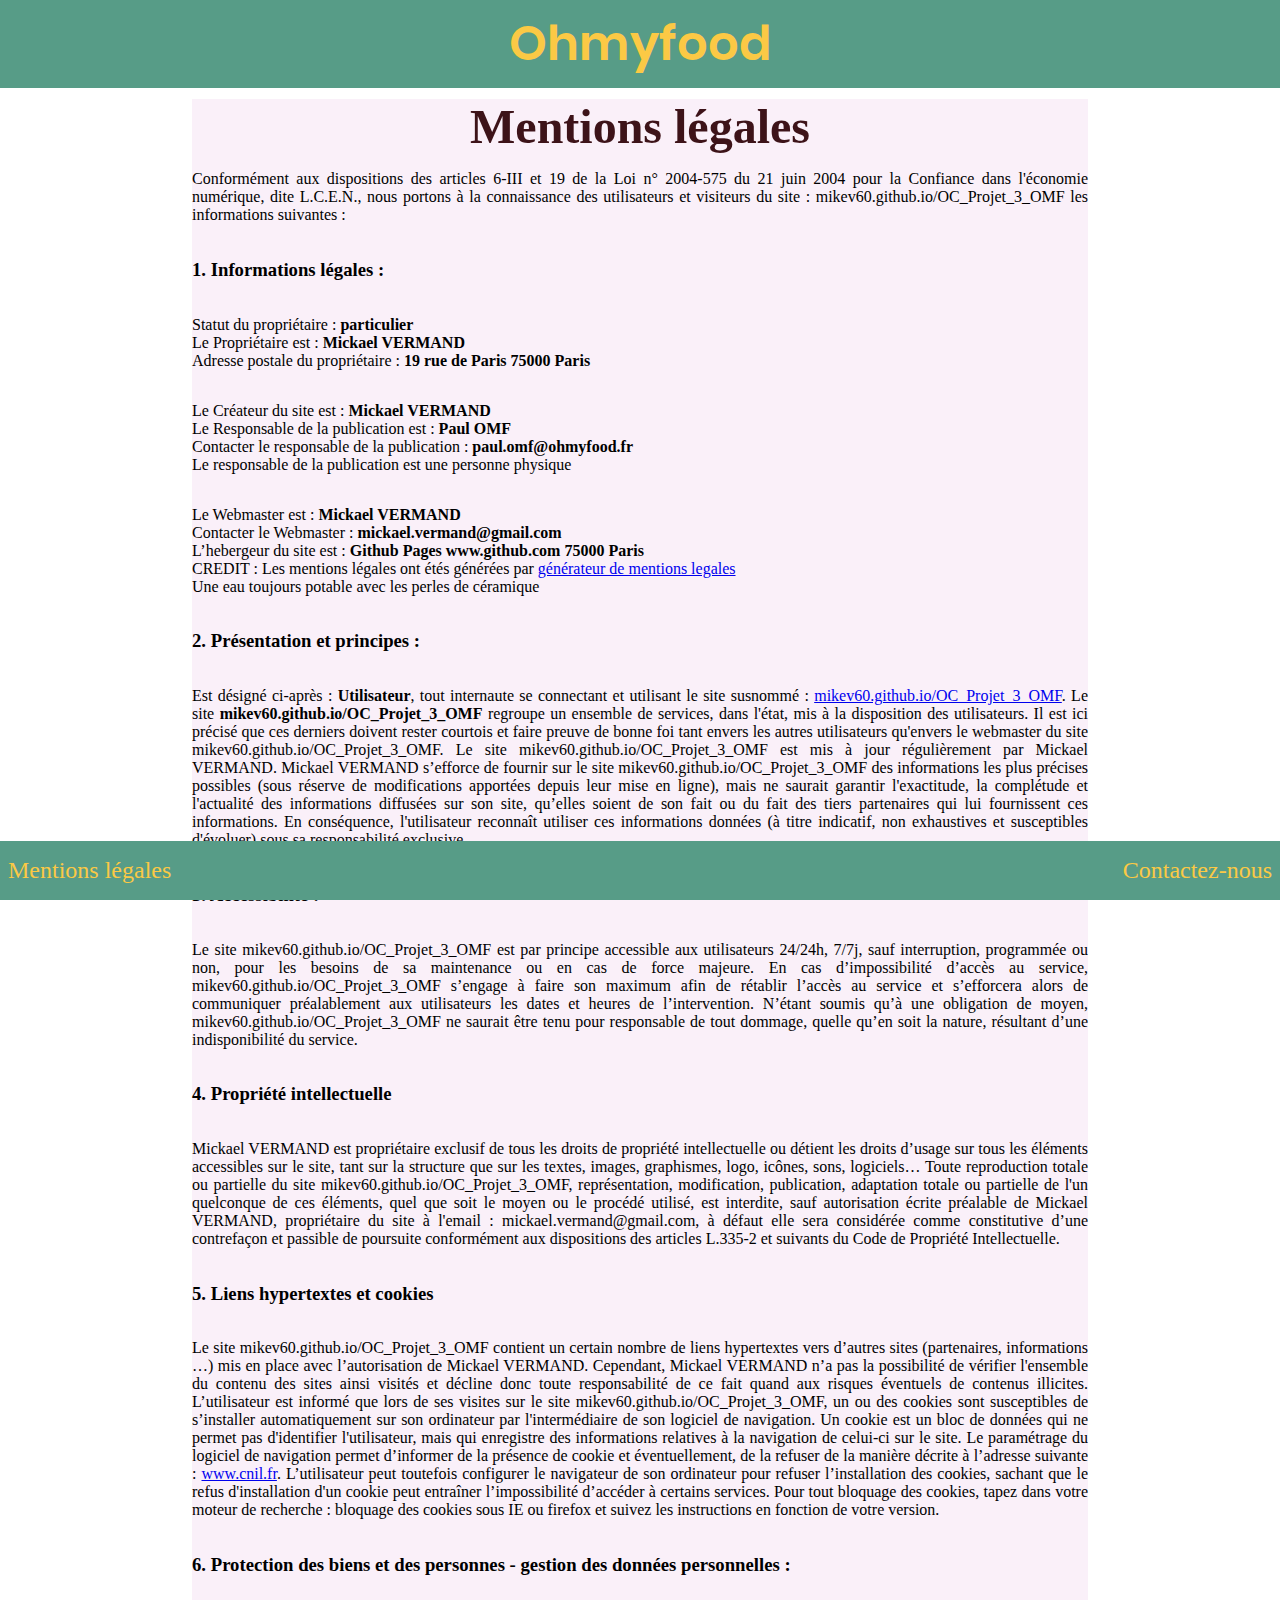
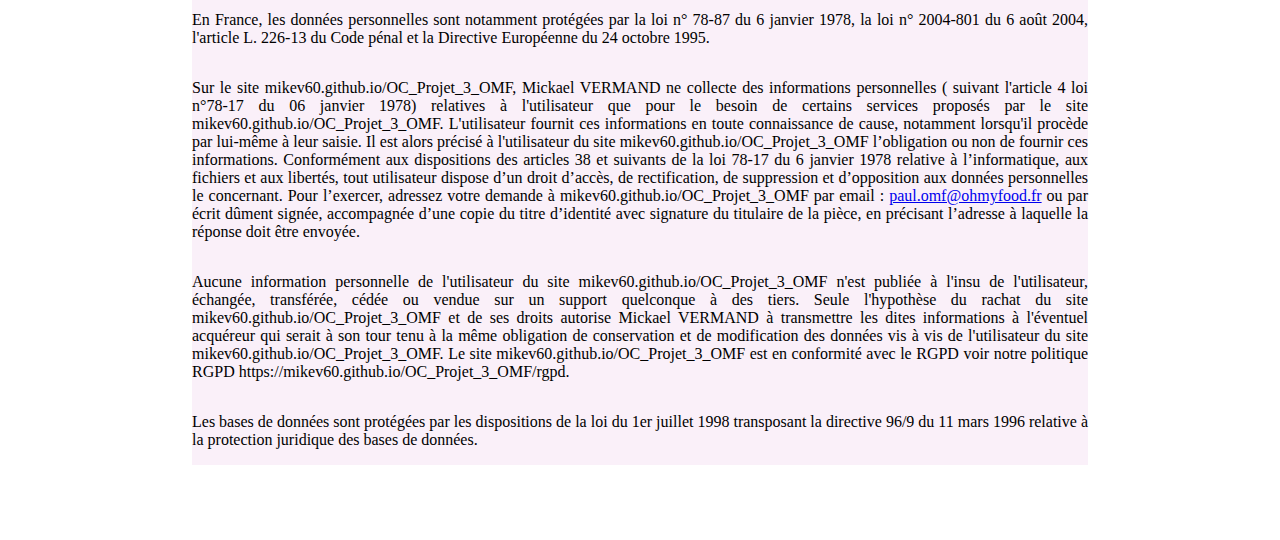
==== mentions.html @ 291f9ac9 "V2.1: Ajout mentions.html, placement des liens footer" ====
<!DOCTYPE html>
<html lang="fr" dir="ltr">
  <head>
    <meta charset="utf-8">
    <meta name="viewport" content="width=device-width, initial-scale=1.0">
    <link rel="stylesheet" href="CSS/default.css">
    <title>Ohmyfood</title>
  </head>
  <body>
    <header class="header">
      <h1><a href="index.html">Ohmyfood</a></h1>
    </header>
    <main class="main">
      <div class="mentions">
        <h2>Mentions légales</h2>
        <p>Conformément aux dispositions des articles 6-III et 19 de la Loi n° 2004-575 du 21 juin 2004 pour la Confiance dans l'économie numérique, dite L.C.E.N., nous portons à la connaissance des utilisateurs et visiteurs du site : mikev60.github.io/OC_Projet_3_OMF les informations suivantes :</p>
        <h3>1. Informations légales :</h3>
        <p>Statut du propriétaire : <strong>particulier</strong><br />
        Le Propriétaire est : <strong>Mickael VERMAND</strong><br />
        Adresse postale du propriétaire : <strong>19 rue de Paris 75000 Paris</strong></p>

        <p>Le Créateur du site est : <strong>Mickael VERMAND</strong><br />
        Le Responsable de la  publication est : <strong>Paul OMF</strong><br />
        Contacter le responsable de la publication : <strong>paul.omf@ohmyfood.fr</strong><br />
        Le responsable de la publication est une personne physique</p>

        <p>Le Webmaster est  : <strong>Mickael VERMAND </strong><br />
        Contacter le Webmaster :  <strong>mickael.vermand@gmail.com</strong><br />
        L’hebergeur du site est : <strong>Github Pages www.github.com 75000 Paris</strong><br />
        CREDIT :  Les mentions légales ont étés générées par <a href="https://www.generer-mentions-legales.com/generateur-mentions-legales.html" target="_blank">générateur de mentions legales</a></strong><br />
        Une eau toujours potable avec les perles de céramique</p>

        <h3>2. Présentation et principes : </h3>
        <p>Est désigné ci-après : <strong>Utilisateur</strong>, tout internaute se connectant et utilisant le site susnommé : <a href="http://mikev60.github.io/OC_Projet_3_OMF" target="_blank">mikev60.github.io/OC_Projet_3_OMF</a>.
        Le site <strong>mikev60.github.io/OC_Projet_3_OMF</strong> regroupe un ensemble de services, dans l'état,  mis à la disposition des utilisateurs. Il est ici précisé que ces derniers doivent rester courtois et faire preuve de bonne foi tant envers les autres utilisateurs qu'envers le webmaster du site mikev60.github.io/OC_Projet_3_OMF. Le site mikev60.github.io/OC_Projet_3_OMF est mis à jour régulièrement par Mickael VERMAND.
        Mickael VERMAND s’efforce de fournir sur le site mikev60.github.io/OC_Projet_3_OMF des informations les plus précises possibles (sous réserve de modifications apportées depuis leur mise en ligne), mais ne saurait garantir l'exactitude, la complétude et l'actualité des informations diffusées sur son site, qu’elles soient de son fait ou du fait des tiers partenaires qui lui fournissent ces informations. En conséquence, l'utilisateur reconnaît utiliser ces informations données (à titre indicatif, non exhaustives et susceptibles d'évoluer) sous sa responsabilité exclusive.</p>

        <h3>3. Accessibilité :</h3>
        <p>Le site mikev60.github.io/OC_Projet_3_OMF est par principe accessible aux utilisateurs 24/24h, 7/7j, sauf interruption, programmée ou non, pour les besoins de sa maintenance ou en cas de force majeure. En cas d’impossibilité d’accès au service, mikev60.github.io/OC_Projet_3_OMF s’engage à faire son maximum afin de rétablir l’accès au service et s’efforcera alors de communiquer préalablement aux utilisateurs les dates et heures de l’intervention.  N’étant soumis qu’à une obligation de moyen, mikev60.github.io/OC_Projet_3_OMF ne saurait être tenu pour responsable de tout dommage, quelle qu’en soit la nature, résultant d’une indisponibilité du service.</p>

        <h3>4. Propriété intellectuelle</h3>
        <p>Mickael VERMAND est propriétaire exclusif de tous les droits de propriété intellectuelle ou détient les droits d’usage sur tous les éléments accessibles sur le site, tant sur la structure que sur les textes, images, graphismes, logo, icônes, sons, logiciels…
        Toute reproduction totale ou partielle du site mikev60.github.io/OC_Projet_3_OMF, représentation, modification, publication, adaptation totale ou partielle de l'un quelconque de ces éléments, quel que soit le moyen ou le procédé utilisé, est interdite, sauf autorisation écrite préalable de Mickael VERMAND, propriétaire du site à l'email : mickael.vermand@gmail.com, à défaut elle sera considérée comme constitutive d’une contrefaçon et passible de poursuite conformément aux dispositions des articles L.335-2 et suivants du Code de Propriété Intellectuelle.</p>

        <h3>5. Liens hypertextes et cookies</h3>
        <p>Le site mikev60.github.io/OC_Projet_3_OMF contient un certain nombre de liens hypertextes vers d’autres sites (partenaires, informations …) mis en place avec l’autorisation de Mickael VERMAND. Cependant, Mickael VERMAND n’a pas la possibilité de vérifier l'ensemble du contenu des sites ainsi visités et décline donc toute responsabilité de ce fait quand aux risques éventuels de contenus illicites.
        L’utilisateur est informé que lors de ses visites sur le site mikev60.github.io/OC_Projet_3_OMF, un ou des cookies sont susceptibles de s’installer automatiquement sur son ordinateur par l'intermédiaire de son logiciel de navigation. Un cookie est un bloc de données qui ne permet pas d'identifier l'utilisateur, mais qui enregistre des informations relatives à la navigation de celui-ci sur le site.
        Le paramétrage du logiciel de navigation permet d’informer de la présence de cookie et éventuellement, de la refuser de la manière décrite à l’adresse suivante : <a href="http://www.cnil.fr">www.cnil.fr</a>. L’utilisateur peut toutefois configurer le navigateur de son ordinateur pour refuser l’installation des cookies, sachant que le refus d'installation d'un cookie peut entraîner l’impossibilité d’accéder à certains services. Pour tout bloquage des cookies, tapez dans votre moteur de recherche : bloquage des cookies sous IE ou firefox et suivez les instructions en fonction de votre version.</p>

        <h3>6. Protection des biens et des personnes - gestion des données personnelles :</h3>
        <p>En France, les données personnelles sont notamment protégées par la loi n° 78-87 du 6 janvier 1978, la loi n° 2004-801 du 6 août 2004, l'article L. 226-13 du Code pénal et la Directive Européenne du 24 octobre 1995.</p>
        <p>Sur le site mikev60.github.io/OC_Projet_3_OMF, Mickael VERMAND ne collecte des informations personnelles ( suivant l'article 4 loi n°78-17 du 06 janvier 1978) relatives à l'utilisateur que pour le besoin de certains services proposés par le site mikev60.github.io/OC_Projet_3_OMF. L'utilisateur fournit ces informations en toute connaissance de cause, notamment lorsqu'il procède par lui-même à leur saisie. Il est alors précisé à l'utilisateur du site mikev60.github.io/OC_Projet_3_OMF l’obligation ou non de fournir ces informations.
        Conformément aux dispositions des articles 38 et suivants de la loi 78-17 du 6 janvier 1978 relative à l’informatique, aux fichiers et aux libertés, tout utilisateur dispose d’un droit d’accès, de rectification, de suppression et d’opposition aux données personnelles le concernant. Pour l’exercer, adressez votre demande à mikev60.github.io/OC_Projet_3_OMF par email : <a href="mailto:mickael.vermand@gmail.com?subject=Contact ï¿½ partir des mentions lï¿½gales via le site mikev60.github.io/OC_Projet_3_OMF">paul.omf@ohmyfood.fr</a> ou par écrit dûment signée, accompagnée d’une copie du titre d’identité avec signature du titulaire de la pièce, en précisant l’adresse à laquelle la réponse doit être envoyée.</p>
        <p>Aucune information personnelle de l'utilisateur du site mikev60.github.io/OC_Projet_3_OMF n'est publiée à l'insu de l'utilisateur, échangée, transférée, cédée ou vendue sur un support quelconque à des tiers. Seule l'hypothèse du rachat du site mikev60.github.io/OC_Projet_3_OMF et de ses droits autorise Mickael VERMAND à transmettre les dites informations à l'éventuel acquéreur qui serait à son tour tenu à la même obligation de conservation et de modification des données vis à vis de l'utilisateur du site mikev60.github.io/OC_Projet_3_OMF.
        Le site mikev60.github.io/OC_Projet_3_OMF est en conformité avec le RGPD voir notre politique RGPD  https://mikev60.github.io/OC_Projet_3_OMF/rgpd.</p>
        <p>Les bases de données sont protégées par les dispositions de la loi du 1er juillet 1998 transposant la directive 96/9 du 11 mars 1996 relative à la protection juridique des bases de données.</p>
      </div>
    </main>
    <footer class="footer">
      <a href="mentions.html" target="_blank">Mentions légales</a>
      <a href="mailto:contact@ohmyfood.com">Contactez-nous</a>
    </footer>
  </body>
</html>
---- CSS/default.css ----
@charset "UTF-8";
/* Menu 1 */
/* Menu 2 */
/* Menu 3 */
/* Menu 4 */
/* Police du titre OMF */
@font-face {
  font-family: "OMF";
  src: url("../Polices/OMF.ttf"); }
/* Contenu de tous les menus */
@font-face {
  font-family: "contenuMenu";
  src: url("../Polices/contenuMenu.ttf"); }
/* Polices du menu 1 */
@font-face {
  font-family: "titreMenu1";
  src: url("../Polices/Menu1/titreMenu1.ttf"); }
@font-face {
  font-family: "menu1";
  src: url("../Polices/Menu1/menu1.ttf"); }
/* Polices du menu 2 */
@font-face {
  font-family: "titreMenu2";
  src: url("../Polices/Menu2/titreMenu2.ttf"); }
@font-face {
  font-family: "menu2";
  src: url("../Polices/Menu2/menu2.ttf"); }
/* Polices du menu 3 */
@font-face {
  font-family: "titreMenu3";
  src: url("../Polices/Menu3/titreMenu3.ttf"); }
@font-face {
  font-family: "menu3";
  src: url("../Polices/Menu3/menu3.ttf"); }
/* Polices du menu 4 */
@font-face {
  font-family: "titreMenu4";
  src: url("../Polices/Menu4/titreMenu4.ttf"); }
@font-face {
  font-family: "menu4";
  src: url("../Polices/Menu4/menu4.ttf"); }
/* Mixin gestion des previews des menus */
/* Mixin des menus (dans leur page de présentation) */
/* Animation prochainement dans index.html */
@keyframes prochainement1 {
  0% {
    visibility: hidden; }
  20% {
    visibility: visible; }
  40% {
    visibility: visible; }
  60% {
    visibility: hidden; }
  80% {
    visibility: hidden; }
  90% {
    visibility: hidden; }
  100% {
    visibility: hidden; } }
@keyframes prochainement2 {
  0% {
    visibility: hidden; }
  20% {
    visibility: hidden; }
  40% {
    visibility: visible; }
  60% {
    visibility: visible; }
  80% {
    visibility: hidden; }
  90% {
    visibility: hidden; }
  100% {
    visibility: hidden; } }
@keyframes prochainement3 {
  0% {
    visibility: hidden; }
  20% {
    visibility: hidden; }
  40% {
    visibility: hidden; }
  60% {
    visibility: visible; }
  80% {
    visibility: visible; }
  100% {
    visibility: visible; } }
.header {
  background-color: #579c87;
  width: 100%; }
  .header h1 {
    color: #fbc945;
    font-size: 3rem;
    text-align: center;
    font-family: "OMF", Arial, serif;
    margin-block-start: 0.5rem;
    margin-block-end: 0.5rem; }
    .header h1 a {
      text-decoration: none;
      color: #fbc945; }

.footer {
  background-color: #579c87;
  width: 100%;
  margin-top: 1rem;
  display: flex;
  justify-content: space-between;
  padding-top: 1rem;
  padding-bottom: 1rem;
  padding-right: 0.5rem;
  padding-left: 0.5rem;
  box-sizing: border-box;
  position: sticky;
  bottom: 0; }
  .footer a {
    color: #fbc945;
    font-size: 1.5rem;
    text-decoration: none; }
    .footer a:hover {
      animation: shakeLink 200ms;
      animation-iteration-count: infinite; }

/* Animation wiggle sur liens */
@keyframes shakeLink {
  25% {
    transform: translateX(2%); }
  75% {
    transform: translateX(-2%); } }
.main {
  width: 80%;
  display: flex;
  flex-direction: column;
  align-items: center;
  justify-content: center;
  margin: auto;
  margin-top: 0.7rem; }
  .main h2 {
    text-align: center; }
  .main .prochainement {
    text-align: center;
    font-size: 2.4rem;
    align-items: center;
    justify-content: center;
    text-align: center;
    display: flex;
    visibility: hidden;
    color: #fbc945; }
    .main .prochainement .p1 {
      animation-name: prochainement1;
      animation-duration: 2.5s;
      animation-iteration-count: infinite; }
    .main .prochainement .p2 {
      animation-name: prochainement2;
      animation-duration: 2.5s;
      animation-iteration-count: infinite; }
    .main .prochainement .p3 {
      animation-name: prochainement3;
      animation-duration: 2.5s;
      animation-iteration-count: infinite;
      animation-fill-mode: forwards; }

/* ------- Gère affichage des menus dans leur page ------ */
.menu1 {
  width: 50%;
  /*padding:1.5rem;*/
  margin: auto;
  display: flex;
  flex-direction: column;
  align-items: center;
  /*margin-top:2rem;*/
  background-color: #fcdfdb;
  margin-top: 0;
  padding-top: 1rem;
  color: #3d1319;
  font-family: "contenuMenu", Arial, serif; }
  .menu1 h2 {
    background: linear-gradient(to right, #3d1319 0%, #3d1319 100%);
    font-size: 3rem;
    -webkit-background-clip: text;
    -webkit-text-fill-color: transparent; }
  .menu1 h3 {
    background: linear-gradient(to top, #3d1319 0%, #3d1319 2px, transparent 3px) no-repeat;
    background-size: 0% 100%;
    transition: background-size 300ms;
    text-align: center; }
    .menu1 h3:hover {
      background-size: 100% 100%; }
  .menu1 .ligne {
    width: 75%;
    margin: auto;
    display: flex;
    flex-direction: row;
    justify-content: space-between;
    padding: 0; }
  .menu1 > p {
    text-align: center; }
  .menu1 img {
    width: 3rem;
    height: 3rem; }
  .menu1 .titreCatMenu {
    display: flex;
    justify-content: space-between;
    align-items: center; }
    .menu1 .titreCatMenu img {
      width: 35%;
      height: 9px; }
  @media all and (max-width: 1500px) {
    .menu1 {
      width: 70%; }
      .menu1 .titreCatMenu {
        text-align: center; }
        .menu1 .titreCatMenu h3 {
          margin: auto;
          text-align: center; } }
  @media all and (max-width: 750px) {
    .menu1 {
      width: 85%; }
      .menu1 .titreCatMenu {
        margin-top: 1rem; }
        .menu1 .titreCatMenu h3 {
          margin: auto;
          text-align: center; }
        .menu1 .titreCatMenu img {
          display: none; }
      .menu1 .ligne {
        flex-direction: column; } }
  .menu1 .ligne {
    width: 85%; }
    .menu1 .ligne p {
      font-size: 0.9rem; }
    .menu1 .ligne h3 {
      font-size: 2rem; }
  .menu1 .titreCatMenu {
    width: 80%;
    text-align: center; }
  .menu1 .footerMenu {
    display: flex;
    align-items: center; }
    .menu1 .footerMenu img {
      width: 2.2rem;
      height: 2.2rem;
      margin-right: 0.5rem; }
    .menu1 .footerMenu .footerMenu1 {
      font-family: "titreMenu1", Arial, serif;
      font-size: 1.7rem; }
  .menu1 .enTeteMenu1 {
    font-family: "titreMenu1", Arial, serif;
    font-size: 2.5rem;
    margin-bottom: 1rem; }

.menu2 {
  width: 50%;
  /*padding:1.5rem;*/
  margin: auto;
  display: flex;
  flex-direction: column;
  align-items: center;
  /*margin-top:2rem;*/
  background-color: #faf0f9; }
  .menu2 h2 {
    background: linear-gradient(to right, #e38a12 0%, #8e5afe 100%);
    font-size: 3rem;
    -webkit-background-clip: text;
    -webkit-text-fill-color: transparent; }
  .menu2 h3 {
    background: linear-gradient(to top, #c67412 0%, #c67412 2px, transparent 3px) no-repeat;
    background-size: 0% 100%;
    transition: background-size 300ms;
    text-align: center; }
    .menu2 h3:hover {
      background-size: 100% 100%; }
  .menu2 .ligne {
    width: 75%;
    margin: auto;
    display: flex;
    flex-direction: row;
    justify-content: space-between;
    padding: 0; }
  .menu2 > p {
    text-align: center; }
  .menu2 img {
    width: 3rem;
    height: 3rem; }
  .menu2 .titreCatMenu {
    display: flex;
    justify-content: space-between;
    align-items: center; }
    .menu2 .titreCatMenu img {
      width: 35%;
      height: 9px; }
  @media all and (max-width: 1500px) {
    .menu2 {
      width: 70%; }
      .menu2 .titreCatMenu {
        text-align: center; }
        .menu2 .titreCatMenu h3 {
          margin: auto;
          text-align: center; } }
  @media all and (max-width: 750px) {
    .menu2 {
      width: 85%; }
      .menu2 .titreCatMenu {
        margin-top: 1rem; }
        .menu2 .titreCatMenu h3 {
          margin: auto;
          text-align: center; }
        .menu2 .titreCatMenu img {
          display: none; }
      .menu2 .ligne {
        flex-direction: column; } }
  .menu2 h2 {
    font-family: "titreMenu2", Arial, serif; }
  .menu2 .titreCatMenu {
    width: 90%; }
  .menu2 .p1 {
    color: #c67412; }
  .menu2 .p2 {
    color: purple; }
  .menu2 .p3 {
    color: darkblue; }
  .menu2 .t1 {
    background: linear-gradient(to top, #c67412 0%, #c67412 2px, transparent 3px) no-repeat; }
  .menu2 .t2 {
    background: linear-gradient(to top, purple 0%, purple 2px, transparent 3px) no-repeat; }
  .menu2 .t3 {
    background: linear-gradient(to top, darkblue 0%, darkblue 2px, transparent 3px) no-repeat; }
  .menu2 .t1, .menu2 .t2, .menu2 .t3 {
    background-size: 0% 100%;
    transition: background-size 300ms; }
    .menu2 .t1:hover, .menu2 .t2:hover, .menu2 .t3:hover {
      background-size: 100% 100%; }

.menu3 {
  width: 50%;
  /*padding:1.5rem;*/
  margin: auto;
  display: flex;
  flex-direction: column;
  align-items: center;
  /*margin-top:2rem;*/
  background-color: #edefef;
  color: black;
  font-family: "contenuMenu", Arial, serif; }
  .menu3 h2 {
    background: linear-gradient(to right, #0127dc 0%, #0881ec 100%);
    font-size: 3rem;
    -webkit-background-clip: text;
    -webkit-text-fill-color: transparent; }
  .menu3 h3 {
    background: linear-gradient(to top, black 0%, black 2px, transparent 3px) no-repeat;
    background-size: 0% 100%;
    transition: background-size 300ms;
    text-align: center; }
    .menu3 h3:hover {
      background-size: 100% 100%; }
  .menu3 .ligne {
    width: 75%;
    margin: auto;
    display: flex;
    flex-direction: row;
    justify-content: space-between;
    padding: 0; }
  .menu3 > p {
    text-align: center; }
  .menu3 img {
    width: 3rem;
    height: 3rem; }
  .menu3 .titreCatMenu {
    display: flex;
    justify-content: space-between;
    align-items: center; }
    .menu3 .titreCatMenu img {
      width: 35%;
      height: 9px; }
  @media all and (max-width: 1500px) {
    .menu3 {
      width: 70%; }
      .menu3 .titreCatMenu {
        text-align: center; }
        .menu3 .titreCatMenu h3 {
          margin: auto;
          text-align: center; } }
  @media all and (max-width: 750px) {
    .menu3 {
      width: 85%; }
      .menu3 .titreCatMenu {
        margin-top: 1rem; }
        .menu3 .titreCatMenu h3 {
          margin: auto;
          text-align: center; }
        .menu3 .titreCatMenu img {
          display: none; }
      .menu3 .ligne {
        flex-direction: column; } }
  .menu3 h2 {
    font-family: "titreMenu3", Arial, serif;
    font-size: 4rem; }
  .menu3 .titreCatMenu {
    width: 90%;
    font-size: 0.9rem; }

.menu4 {
  width: 50%;
  /*padding:1.5rem;*/
  margin: auto;
  display: flex;
  flex-direction: column;
  align-items: center;
  /*margin-top:2rem;*/
  background-color: #fdfffd;
  font-family: "contenuMenu", Arial, serif;
  font-size: 0.9rem; }
  .menu4 h2 {
    background: linear-gradient(to right, #43973d 0%, #beff7f 100%);
    font-size: 3rem;
    -webkit-background-clip: text;
    -webkit-text-fill-color: transparent; }
  .menu4 h3 {
    background: linear-gradient(to top, black 0%, black 2px, transparent 3px) no-repeat;
    background-size: 0% 100%;
    transition: background-size 300ms;
    text-align: center; }
    .menu4 h3:hover {
      background-size: 100% 100%; }
  .menu4 .ligne {
    width: 75%;
    margin: auto;
    display: flex;
    flex-direction: row;
    justify-content: space-between;
    padding: 0; }
  .menu4 > p {
    text-align: center; }
  .menu4 img {
    width: 3rem;
    height: 3rem; }
  .menu4 .titreCatMenu {
    display: flex;
    justify-content: space-between;
    align-items: center; }
    .menu4 .titreCatMenu img {
      width: 35%;
      height: 9px; }
  @media all and (max-width: 1500px) {
    .menu4 {
      width: 70%; }
      .menu4 .titreCatMenu {
        text-align: center; }
        .menu4 .titreCatMenu h3 {
          margin: auto;
          text-align: center; } }
  @media all and (max-width: 750px) {
    .menu4 {
      width: 85%; }
      .menu4 .titreCatMenu {
        margin-top: 1rem; }
        .menu4 .titreCatMenu h3 {
          margin: auto;
          text-align: center; }
        .menu4 .titreCatMenu img {
          display: none; }
      .menu4 .ligne {
        flex-direction: column; } }
  .menu4 .ligne {
    width: 75%; }
  .menu4 .titreCatMenu {
    width: 90%; }

.mentions {
  width: 50%;
  /*padding:1.5rem;*/
  margin: auto;
  display: flex;
  flex-direction: column;
  align-items: center;
  /*margin-top:2rem;*/
  width: 70%;
  background-color: #faf0f9;
  align-items: flex-start; }
  .mentions h2 {
    background: linear-gradient(to right, #3d1319 0%, #3d1319 100%);
    font-size: 3rem;
    -webkit-background-clip: text;
    -webkit-text-fill-color: transparent; }
  .mentions h3 {
    background: linear-gradient(to top, #3d1319 0%, #3d1319 2px, transparent 3px) no-repeat;
    background-size: 0% 100%;
    transition: background-size 300ms;
    text-align: center; }
    .mentions h3:hover {
      background-size: 100% 100%; }
  .mentions .ligne {
    width: 75%;
    margin: auto;
    display: flex;
    flex-direction: row;
    justify-content: space-between;
    padding: 0; }
  .mentions > p {
    text-align: center; }
  .mentions img {
    width: 3rem;
    height: 3rem; }
  .mentions .titreCatMenu {
    display: flex;
    justify-content: space-between;
    align-items: center; }
    .mentions .titreCatMenu img {
      width: 35%;
      height: 9px; }
  @media all and (max-width: 1500px) {
    .mentions {
      width: 70%; }
      .mentions .titreCatMenu {
        text-align: center; }
        .mentions .titreCatMenu h3 {
          margin: auto;
          text-align: center; } }
  @media all and (max-width: 750px) {
    .mentions {
      width: 85%; }
      .mentions .titreCatMenu {
        margin-top: 1rem; }
        .mentions .titreCatMenu h3 {
          margin: auto;
          text-align: center; }
        .mentions .titreCatMenu img {
          display: none; }
      .mentions .ligne {
        flex-direction: column; } }
  .mentions h2 {
    margin: auto; }
  .mentions p {
    text-align: justify; }

/* Affichage des menus dans menusX.html */
/* Gère les aperçus des menus dans index.html */
.menu1preview {
  width: 22%;
  height: 20rem;
  box-shadow: 0 0 1em grey;
  display: flex;
  flex-direction: column;
  justify-content: center;
  align-items: center;
  background-color: #fcdfdb;
  margin-right: 2rem; }
  .menu1preview img {
    width: 2rem;
    height: 2rem;
    margin: auto; }
  .menu1preview a {
    text-align: center;
    text-decoration: none;
    line-height: 3rem; }
  .menu1preview .menupreview__contenu {
    margin: auto;
    text-align: center;
    transform: scaleX(1);
    transition: transform 500ms;
    font-size: 1.3rem; }
    .menu1preview .menupreview__contenu a {
      width: 100%;
      height: 100%; }
    .menu1preview .menupreview__contenu:hover {
      transform: scale(1.2); }
    .menu1preview .menupreview__contenu .titre {
      -webkit-background-clip: text;
      -webkit-text-fill-color: transparent; }
  @media all and (max-width: 1500px) {
    .menu1preview {
      width: 20%;
      margin-bottom: 2rem; } }
  @media all and (max-width: 750px) {
    .menu1preview {
      width: 63%;
      margin-bottom: 2rem; } }
  .menu1preview .titreMenu1 {
    font-family: "titreMenu1", Arial, serif;
    color: #3d1319; }
  .menu1preview a {
    color: #3d1319;
    font-family: "menu1", Arial, serif;
    font-style: italic; }

.menu2preview {
  width: 22%;
  height: 20rem;
  box-shadow: 0 0 1em grey;
  display: flex;
  flex-direction: column;
  justify-content: center;
  align-items: center;
  background-color: #faf0f9; }
  .menu2preview img {
    width: 2rem;
    height: 2rem;
    margin: auto; }
  .menu2preview a {
    text-align: center;
    text-decoration: none;
    line-height: 3rem; }
  .menu2preview .menupreview__contenu {
    margin: auto;
    text-align: center;
    transform: scaleX(1);
    transition: transform 500ms;
    font-size: 1.3rem; }
    .menu2preview .menupreview__contenu a {
      width: 100%;
      height: 100%; }
    .menu2preview .menupreview__contenu:hover {
      transform: scale(1.2); }
    .menu2preview .menupreview__contenu .titre {
      -webkit-background-clip: text;
      -webkit-text-fill-color: transparent; }
  @media all and (max-width: 1500px) {
    .menu2preview {
      width: 20%;
      margin-bottom: 2rem; } }
  @media all and (max-width: 750px) {
    .menu2preview {
      width: 63%;
      margin-bottom: 2rem; } }
  .menu2preview .titre {
    background: linear-gradient(to right, #e38a12 0%, #8e5afe 100%);
    font-family: "titreMenu2", Arial, serif;
    font-size: 1rem; }
  .menu2preview a {
    font-family: "menu2", Arial, serif;
    font-size: 1.5rem; }
  .menu2preview .MenuMenu2 {
    color: #e38a12; }

.menu3preview {
  width: 22%;
  height: 20rem;
  box-shadow: 0 0 1em grey;
  display: flex;
  flex-direction: column;
  justify-content: center;
  align-items: center;
  margin-right: 2rem;
  background-color: #edefef; }
  .menu3preview img {
    width: 2rem;
    height: 2rem;
    margin: auto; }
  .menu3preview a {
    text-align: center;
    text-decoration: none;
    line-height: 3rem; }
  .menu3preview .menupreview__contenu {
    margin: auto;
    text-align: center;
    transform: scaleX(1);
    transition: transform 500ms;
    font-size: 1.3rem; }
    .menu3preview .menupreview__contenu a {
      width: 100%;
      height: 100%; }
    .menu3preview .menupreview__contenu:hover {
      transform: scale(1.2); }
    .menu3preview .menupreview__contenu .titre {
      -webkit-background-clip: text;
      -webkit-text-fill-color: transparent; }
  @media all and (max-width: 1500px) {
    .menu3preview {
      width: 20%;
      margin-bottom: 2rem; } }
  @media all and (max-width: 750px) {
    .menu3preview {
      width: 63%;
      margin-bottom: 2rem; } }
  .menu3preview .titre {
    background: linear-gradient(to right, #0127dc 0%, #0881ec 100%);
    font-family: "titreMenu3", Arial, serif;
    font-size: 1.7rem; }
  .menu3preview a {
    font-family: "menu3", Arial, serif;
    font-style: italic;
    font-size: 2rem; }
  .menu3preview .MenuMenu3 {
    color: #0881ec; }

.menu4preview {
  width: 22%;
  height: 20rem;
  box-shadow: 0 0 1em grey;
  display: flex;
  flex-direction: column;
  justify-content: center;
  align-items: center;
  background-color: #fdfffd; }
  .menu4preview img {
    width: 2rem;
    height: 2rem;
    margin: auto; }
  .menu4preview a {
    text-align: center;
    text-decoration: none;
    line-height: 3rem; }
  .menu4preview .menupreview__contenu {
    margin: auto;
    text-align: center;
    transform: scaleX(1);
    transition: transform 500ms;
    font-size: 1.3rem; }
    .menu4preview .menupreview__contenu a {
      width: 100%;
      height: 100%; }
    .menu4preview .menupreview__contenu:hover {
      transform: scale(1.2); }
    .menu4preview .menupreview__contenu .titre {
      -webkit-background-clip: text;
      -webkit-text-fill-color: transparent; }
  @media all and (max-width: 1500px) {
    .menu4preview {
      width: 20%;
      margin-bottom: 2rem; } }
  @media all and (max-width: 750px) {
    .menu4preview {
      width: 63%;
      margin-bottom: 2rem; } }
  .menu4preview .titre {
    background: linear-gradient(to right, #43973d 0%, #beff7f 100%);
    font-family: "titreMenu4", Arial, serif;
    font-size: 1.7rem; }
  .menu4preview a {
    font-family: "menu4", Arial, serif;
    font-style: italic;
    font-size: 2rem; }
  .menu4preview .MenuMenu4 {
    color: #43973d; }

.menu img {
  max-width: 15rem;
  max-height: 19rem;
  transform: scale(1);
  transition: transform 1s;
  margin: auto;
  box-shadow: 0 0 0.7em grey; }
  .menu img:hover {
    transform: scale(1.2); }

/* Affichage des previews de menus */
.conteneurMenu {
  width: 80%;
  margin: auto;
  display: flex;
  justify-content: center;
  margin-bottom: 2rem; }
  .conteneurMenu__prochainement {
    background-color: #579c87;
    width: 20rem;
    height: 3rem;
    font-size: 2.4rem;
    line-height: 3rem;
    border-radius: 0.4rem;
    color: #fbc945;
    text-align: center;
    align-items: center;
    justify-content: center;
    display: flex; }

.noMarginMenu {
  margin-bottom: 0; }

/* Conteneurs des menus dans index.html */
/* Reste du responsive (menus et previews) sont directement dans les mixins ! */
@media all and (max-width: 1500px) {
  .conteneurMenu {
    width: 100%;
    justify-content: center;
    align-items: center;
    margin-bottom: 2rem; }
    .conteneurMenu a {
      margin-bottom: 3rem;
      display: block; }

  .main {
    width: 100%; } }
@media all and (max-width: 750px) {
  .conteneurMenu {
    width: 100%;
    flex-direction: column;
    justify-content: center;
    align-items: center;
    margin-bottom: 0.5rem; }
    .conteneurMenu a {
      margin-bottom: 3rem;
      display: block; }
    .conteneurMenu__prochainement {
      width: 15rem;
      height: 2.5rem;
      font-size: 2.0rem;
      line-height: 2.5rem;
      border-radius: 0.4rem; }

  .main {
    width: 100%;
    margin-top: 2rem; }

  .menu1preview, .menu3preview {
    margin-right: 0; }

  .footer a {
    font-size: 1.2rem; }

  .menu1 .enTeteMenu1 {
    font-size: 2rem; } }
/* Import le design responsive */
body {
  display: flex;
  flex-direction: column;
  margin: auto;
  box-sizing: border-box;
  height: 100vh;
  /* A SUPPRIMER, utilisé pour mise en place */ }

/*# sourceMappingURL=default.css.map */
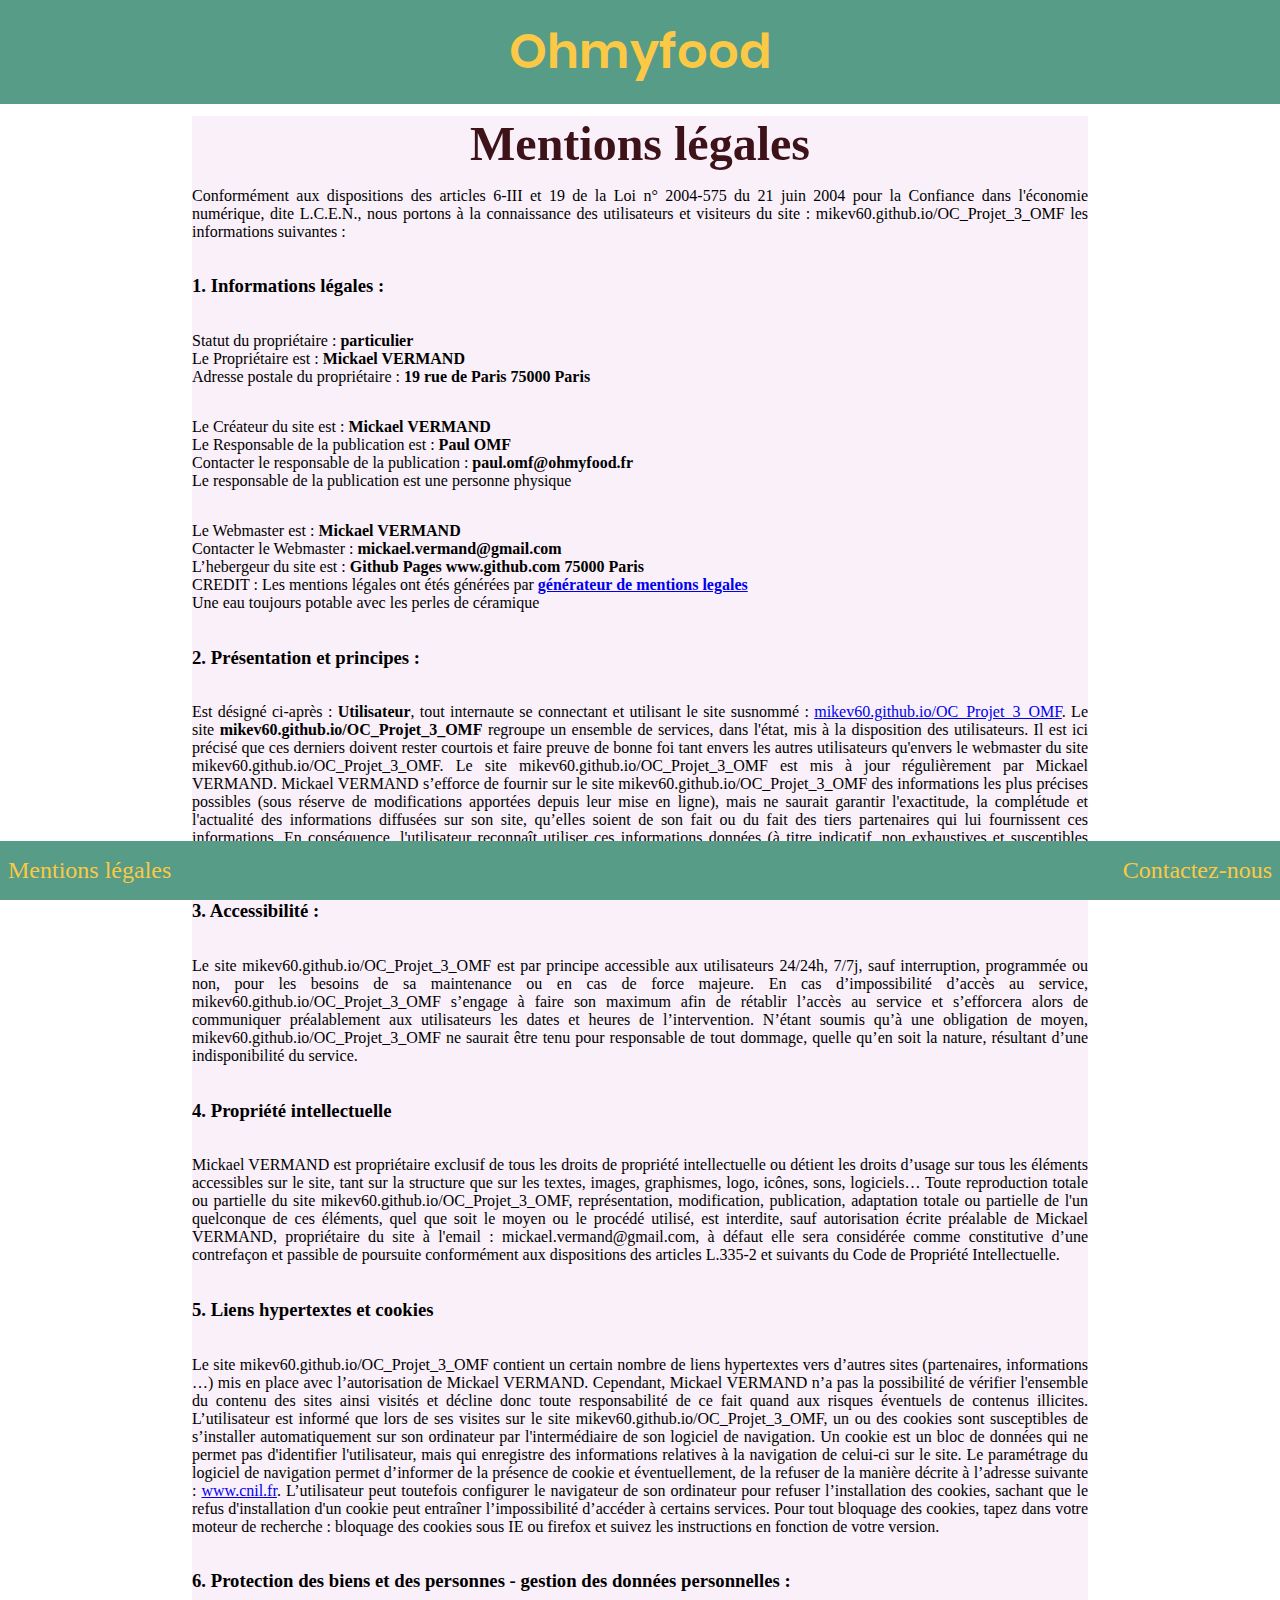
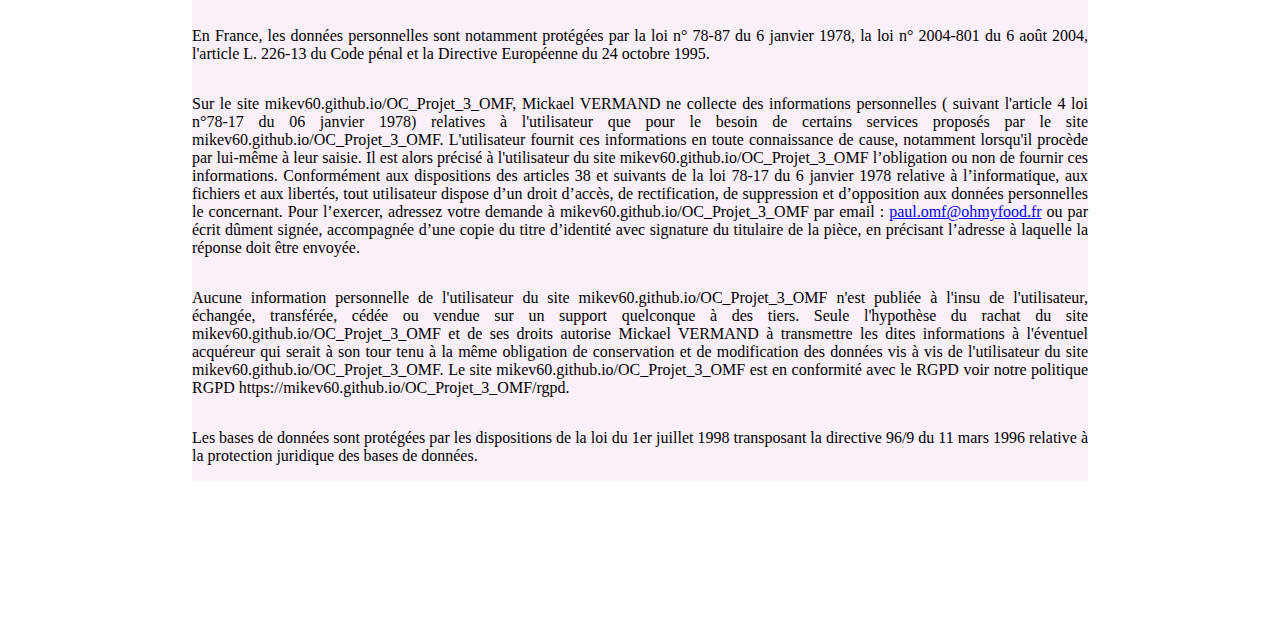
==== commit e051338c: "" #4 and #3 : Website is now w3c valid and no more issue with edge"" ====
--- a/mentions.html
+++ b/mentions.html
@@ -27,7 +27,7 @@
         <p>Le Webmaster est  : <strong>Mickael VERMAND </strong><br />
         Contacter le Webmaster :  <strong>mickael.vermand@gmail.com</strong><br />
         L’hebergeur du site est : <strong>Github Pages www.github.com 75000 Paris</strong><br />
-        CREDIT :  Les mentions légales ont étés générées par <a href="https://www.generer-mentions-legales.com/generateur-mentions-legales.html" target="_blank">générateur de mentions legales</a></strong><br />
+        CREDIT :  Les mentions légales ont étés générées par <strong><a href="https://www.generer-mentions-legales.com/generateur-mentions-legales.html" target="_blank">générateur de mentions legales</a></strong><br />
         Une eau toujours potable avec les perles de céramique</p>
 
         <h3>2. Présentation et principes : </h3>
@@ -50,7 +50,7 @@
         <h3>6. Protection des biens et des personnes - gestion des données personnelles :</h3>
         <p>En France, les données personnelles sont notamment protégées par la loi n° 78-87 du 6 janvier 1978, la loi n° 2004-801 du 6 août 2004, l'article L. 226-13 du Code pénal et la Directive Européenne du 24 octobre 1995.</p>
         <p>Sur le site mikev60.github.io/OC_Projet_3_OMF, Mickael VERMAND ne collecte des informations personnelles ( suivant l'article 4 loi n°78-17 du 06 janvier 1978) relatives à l'utilisateur que pour le besoin de certains services proposés par le site mikev60.github.io/OC_Projet_3_OMF. L'utilisateur fournit ces informations en toute connaissance de cause, notamment lorsqu'il procède par lui-même à leur saisie. Il est alors précisé à l'utilisateur du site mikev60.github.io/OC_Projet_3_OMF l’obligation ou non de fournir ces informations.
-        Conformément aux dispositions des articles 38 et suivants de la loi 78-17 du 6 janvier 1978 relative à l’informatique, aux fichiers et aux libertés, tout utilisateur dispose d’un droit d’accès, de rectification, de suppression et d’opposition aux données personnelles le concernant. Pour l’exercer, adressez votre demande à mikev60.github.io/OC_Projet_3_OMF par email : <a href="mailto:mickael.vermand@gmail.com?subject=Contact ï¿½ partir des mentions lï¿½gales via le site mikev60.github.io/OC_Projet_3_OMF">paul.omf@ohmyfood.fr</a> ou par écrit dûment signée, accompagnée d’une copie du titre d’identité avec signature du titulaire de la pièce, en précisant l’adresse à laquelle la réponse doit être envoyée.</p>
+        Conformément aux dispositions des articles 38 et suivants de la loi 78-17 du 6 janvier 1978 relative à l’informatique, aux fichiers et aux libertés, tout utilisateur dispose d’un droit d’accès, de rectification, de suppression et d’opposition aux données personnelles le concernant. Pour l’exercer, adressez votre demande à mikev60.github.io/OC_Projet_3_OMF par email : <a href="mailto:mickael.vermand@gmail.com?subject=Contact/OC_Projet_3_OMF">paul.omf@ohmyfood.fr</a> ou par écrit dûment signée, accompagnée d’une copie du titre d’identité avec signature du titulaire de la pièce, en précisant l’adresse à laquelle la réponse doit être envoyée.</p>
         <p>Aucune information personnelle de l'utilisateur du site mikev60.github.io/OC_Projet_3_OMF n'est publiée à l'insu de l'utilisateur, échangée, transférée, cédée ou vendue sur un support quelconque à des tiers. Seule l'hypothèse du rachat du site mikev60.github.io/OC_Projet_3_OMF et de ses droits autorise Mickael VERMAND à transmettre les dites informations à l'éventuel acquéreur qui serait à son tour tenu à la même obligation de conservation et de modification des données vis à vis de l'utilisateur du site mikev60.github.io/OC_Projet_3_OMF.
         Le site mikev60.github.io/OC_Projet_3_OMF est en conformité avec le RGPD voir notre politique RGPD  https://mikev60.github.io/OC_Projet_3_OMF/rgpd.</p>
         <p>Les bases de données sont protégées par les dispositions de la loi du 1er juillet 1998 transposant la directive 96/9 du 11 mars 1996 relative à la protection juridique des bases de données.</p>
--- a/CSS/default.css
+++ b/CSS/default.css
@@ -93,8 +93,8 @@
     font-size: 3rem;
     text-align: center;
     font-family: "OMF", Arial, serif;
-    margin-block-start: 0.5rem;
-    margin-block-end: 0.5rem; }
+    height: 2.5rem;
+    line-height: 2.5rem; }
     .header h1 a {
       text-decoration: none;
       color: #fbc945; }
@@ -168,6 +168,7 @@
   flex-direction: column;
   align-items: center;
   /*margin-top:2rem;*/
+  margin-bottom: 4rem;
   background-color: #fcdfdb;
   margin-top: 0;
   padding-top: 1rem;
@@ -256,6 +257,7 @@
   flex-direction: column;
   align-items: center;
   /*margin-top:2rem;*/
+  margin-bottom: 4rem;
   background-color: #faf0f9; }
   .menu2 h2 {
     background: linear-gradient(to right, #e38a12 0%, #8e5afe 100%);
@@ -338,6 +340,7 @@
   flex-direction: column;
   align-items: center;
   /*margin-top:2rem;*/
+  margin-bottom: 4rem;
   background-color: #edefef;
   color: black;
   font-family: "contenuMenu", Arial, serif; }
@@ -407,6 +410,7 @@
   flex-direction: column;
   align-items: center;
   /*margin-top:2rem;*/
+  margin-bottom: 4rem;
   background-color: #fdfffd;
   font-family: "contenuMenu", Arial, serif;
   font-size: 0.9rem; }
@@ -474,6 +478,7 @@
   flex-direction: column;
   align-items: center;
   /*margin-top:2rem;*/
+  margin-bottom: 4rem;
   width: 70%;
   background-color: #faf0f9;
   align-items: flex-start; }
